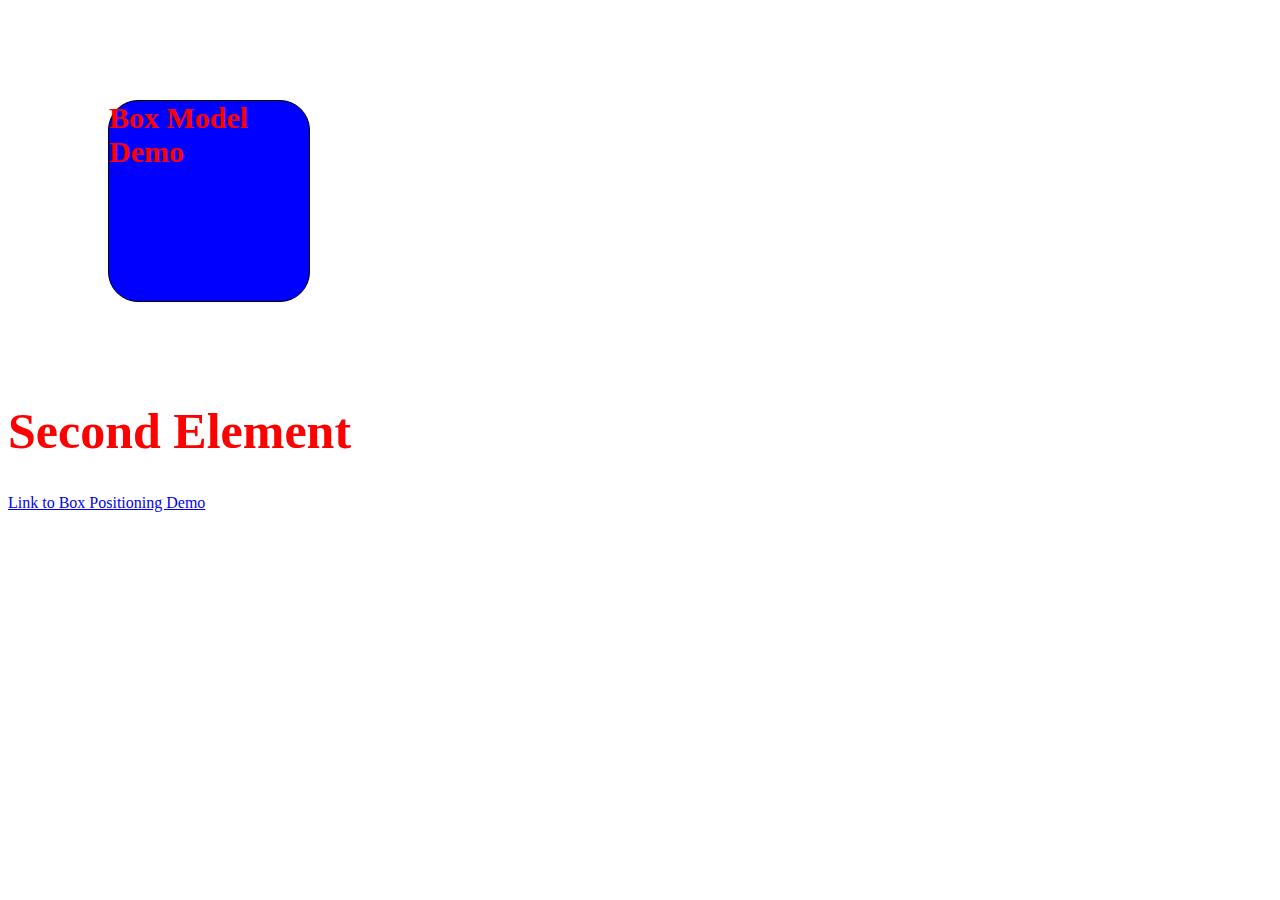
==== BoxModel.html @ e6d69659 "added my projects" ====
<!DOCTYPE html>
<html lang="en">
<head>
    <meta charset="UTF-8">
    <meta name="viewport" content="width=device-width, initial-scale=1.0">
    <title>Document</title>
    <link rel="stylesheet" type="text/css" href="./assets/style.css"/>
</head>
<body>
    <h1 id="BoxModel">Box Model Demo</h1>
    <h1>Second Element</h1>
    <a href="./positioning.html">Link to Box Positioning Demo</a>
</body>
</html>
---- assets/style.css ----
/* 

Selector {
    (Properties = Things we want to modify): value(specific instructions on how to modify it):
    color
}
*/
/* Element wide selectors */
/* write out the name of html element that you want to follow to folow a set of rules */

h1 {
    color:red;
    font-size: 50px;
}

/* Class-level Selectors */

.blueElements {
    color:blue;
    font-size: 20px;
}

/* Id-level Selectors */

#monday {
    color: green;
}

/* Change the color whenever we over over a link with the class .nowhere */

p.nowhere:hover {
    font-family: fantasy;
}

a.nowhere {
    font-family:cursive ;
}

a.nowhere:hover {
    color: brown;
    background-color: aqua;
}

a.nowhere:active {
    color: red;
}

a.nowhere {
    background-color: azure;
}


.big-text {
    font-weight:bold;
    font-size:48px;
    color:yellow;
    padding:16px;
    font-size:20px;
}

/* target all elements (li) listed in another element (ul) we use the following syntax */

ul li {
    color: rgba(244, 165, 96, 0.623);
}

/* Give rules to different elements in the same Selector */

li, p {
    font-size: 28px;
}

/* Ways to color our HTML elements with css */
/* Preset colors */

h2 {
    /* Preset colors */
    color: crimson;

    /* RGB(A) Values */
    color: rgb(58, 65, 52);

    /* Hexadecimal */
    color: #e3e4d663;
}

#BoxModel {
    font-size: 30px;
    background-color: blue;
    /* Manipulate width of the content itself */
    width: 200px;
    height: 200px;

    /* Manipulate padding - the space between content and border */
    padding: 0px, 30px, 0px, 30px;

    /* Border */
    /* Give element / padding an outline */
    border: 1px solid black;
    /* change curvature of corners */
    border-radius: 30px;

    /* Margin */
    /* Give boundaries to your element */
    margin: 0px,30px, 0px, 30px;
    margin-top: 100px;
    margin-left: 100px;
    margin-right: 100px;
    margin-bottom: 100px;
}
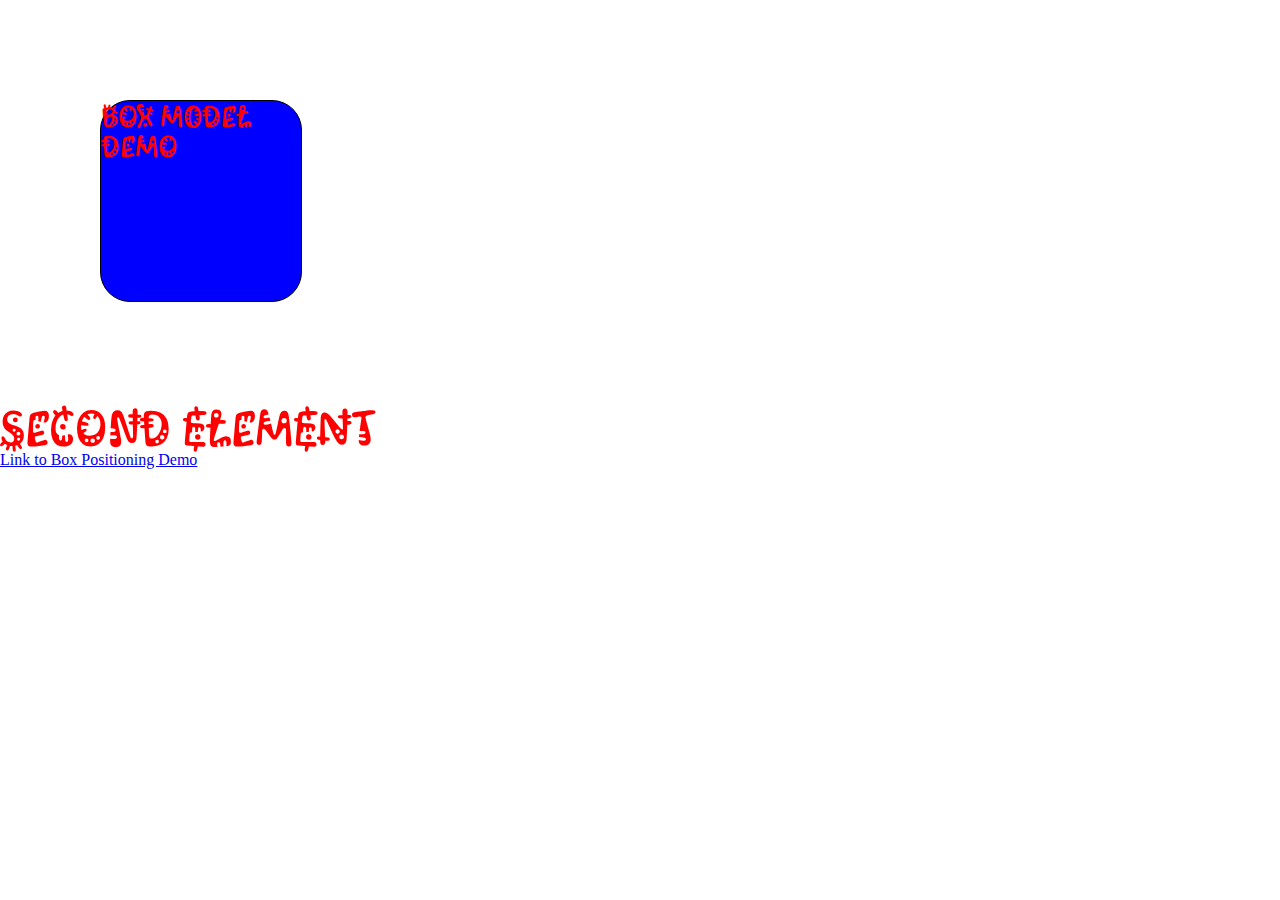
==== commit 59afd6d6: "modified files" ====
--- a/BoxModel.html
+++ b/BoxModel.html
@@ -3,8 +3,11 @@
 <head>
     <meta charset="UTF-8">
     <meta name="viewport" content="width=device-width, initial-scale=1.0">
+    <link href="https://fonts.googleapis.com/css2?family=Kablammo&family=Roboto:wght@100;300&display=swap" rel="stylesheet">
+
+
+    <link rel="stylesheet" type="text/css" href="./assets/style.css"/>
     <title>Document</title>
-    <link rel="stylesheet" type="text/css" href="./assets/style.css"/>
 </head>
 <body>
     <h1 id="BoxModel">Box Model Demo</h1>
--- a/assets/style.css
+++ b/assets/style.css
@@ -1,3 +1,53 @@
+
+/* http://meyerweb.com/eric/tools/css/reset/ 
+   v2.0 | 20110126
+   License: none (public domain)
+*/
+
+html, body, div, span, applet, object, iframe,
+h1, h2, h3, h4, h5, h6, p, blockquote, pre,
+a, abbr, acronym, address, big, cite, code,
+del, dfn, em, img, ins, kbd, q, s, samp,
+small, strike, strong, sub, sup, tt, var,
+b, u, i, center,
+dl, dt, dd, ol, ul, li,
+fieldset, form, label, legend,
+table, caption, tbody, tfoot, thead, tr, th, td,
+article, aside, canvas, details, embed, 
+figure, figcaption, footer, header, hgroup, 
+menu, nav, output, ruby, section, summary,
+time, mark, audio, video {
+	margin: 0;
+	padding: 0;
+	border: 0;
+	font-size: 100%;
+	font: inherit;
+	vertical-align: baseline;
+}
+/* HTML5 display-role reset for older browsers */
+article, aside, details, figcaption, figure, 
+footer, header, hgroup, menu, nav, section {
+	display: block;
+}
+body {
+	line-height: 1;
+}
+ol, ul {
+	list-style: none;
+}
+blockquote, q {
+	quotes: none;
+}
+blockquote:before, blockquote:after,
+q:before, q:after {
+	content: '';
+	content: none;
+}
+table {
+	border-collapse: collapse;
+	border-spacing: 0;
+}
+
 /* 
 
 Selector {
@@ -11,6 +61,7 @@
 h1 {
     color:red;
     font-size: 50px;
+    font-family: kablammo;
 }
 
 /* Class-level Selectors */
